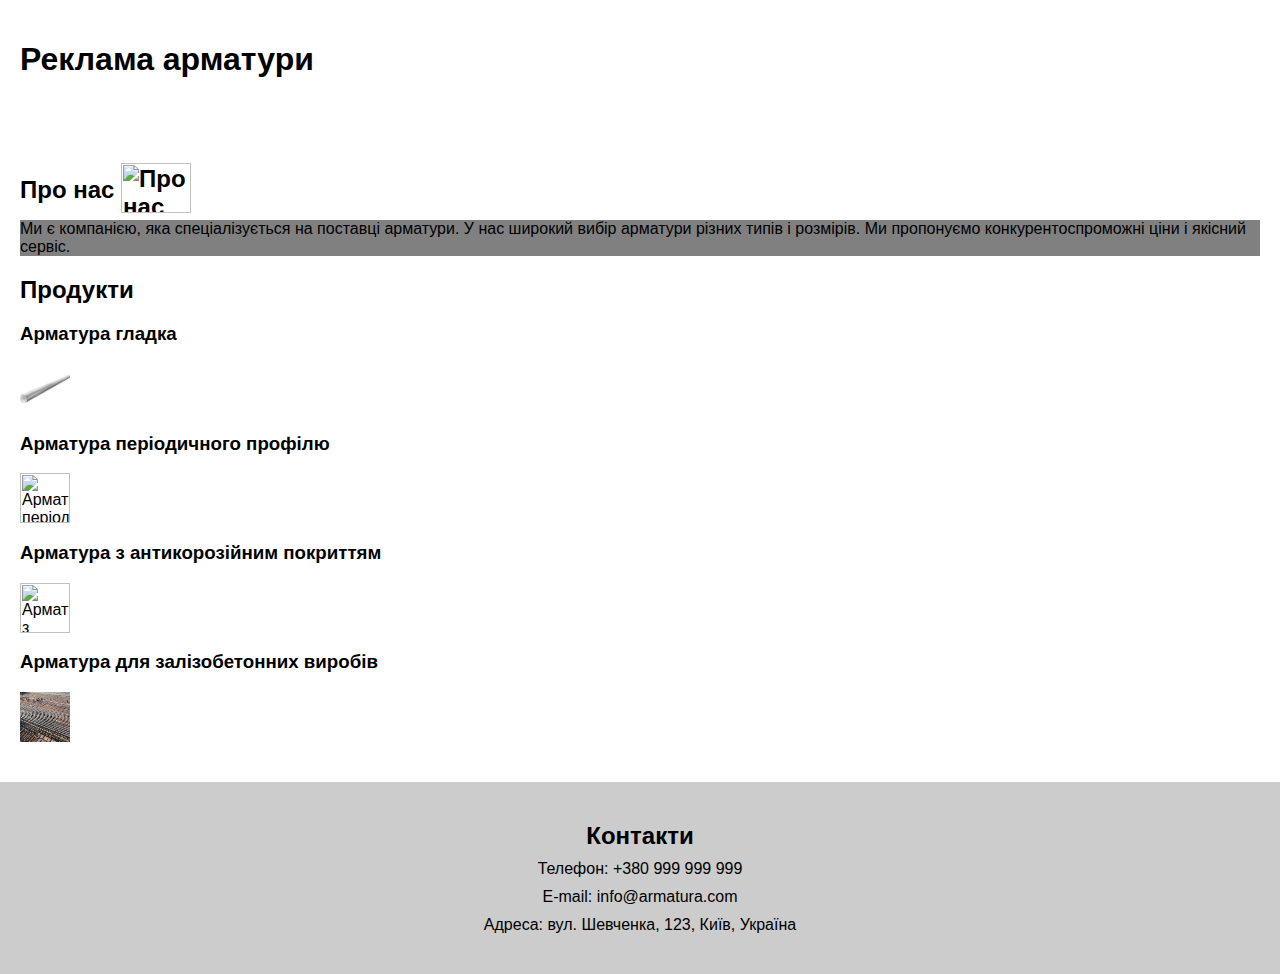
==== page2.html @ f866cfa1 "Create page2.html" ====
<html lang="uk">
<head>
  <meta charset="UTF-8">
  <meta name="viewport" content="width=device-width, initial-scale=1.0">
  <title>Реклама арматури</title>
  <link rel="stylesheet" href="style.css">
</head>
<body>
  <header>
    <h1>Реклама арматури</h1>
  </header>
  <main>
    <section id="about">
        
      <h2>Про нас <img class="sus" src="https://media.istockphoto.com/id/1345681613/ru/%D0%B2%D0%B5%D0%BA%D1%82%D0%BE%D1%80%D0%BD%D0%B0%D1%8F/%D1%82%D0%B2%D0%BE%D1%80%D1%87%D0%B5%D1%81%D0%BA%D0%B8%D0%B5-%D0%BB%D1%8E%D0%B4%D0%B8-%D0%BB%D0%BE%D0%B3%D0%BE%D1%82%D0%B8%D0%BF-%D0%B2%D0%B5%D0%BA%D1%82%D0%BE%D1%80%D0%BD%D0%B0%D1%8F-%D0%B8%D0%BB%D0%BB%D1%8E%D1%81%D1%82%D1%80%D0%B0%D1%86%D0%B8%D1%8F-%D0%B4%D0%B8%D0%B7%D0%B0%D0%B9%D0%BD-%D1%80%D0%B5%D0%B4%D0%B0%D0%BA%D1%82%D0%B8%D1%80%D1%83%D0%B5%D0%BC%D1%8B%D0%B9-%D0%B8%D0%B7%D0%BC%D0%B5%D0%B6%D0%B0%D0%B5%D0%BC%D1%8B%D0%B9-%D1%80%D0%B0%D0%B7%D0%BC%D0%B5%D1%80-eps.jpg?s=612x612&w=0&k=20&c=SmLht0n3YGNE0e7DbfYExbuBPSOCaiVhTNbwdK-5qMY=" alt="Про нас"></h2>
      <p>Ми є компанією, яка спеціалізується на поставці арматури. У нас широкий вибір арматури різних типів і розмірів. Ми пропонуємо конкурентоспроможні ціни і якісний сервіс.</p>
    </section>
    <section id="products">
      <h2>Продукти</h2>
      <ul>
        <li>
          <h3>Арматура гладка</h3>
          <img src="[data-uri]" alt="Арматура гладка">
        </li>
        <li>
          <h3>Арматура періодичного профілю</h3>
          <img src="https://metinvest-smc.com/uploads/images/categories-og/small/4ad068ffbe97f161ccc8a72dda504d71.jpeg" alt="Арматура періодичного профілю">
        </li>
        <li>
          <h3>Арматура з антикорозійним покриттям</h3>
          <img src="https://vartis-metal.com.ua/wp-content/uploads/armatura_mernoy_dlinu.jpg" alt="Арматура з антикорозійним покриттям">
        </li>
        <li>
          <h3>Арматура для залізобетонних виробів</h3>
          <img src="[data-uri]">
        </li>
      </ul>
    </section>
  </main>
  <footer>
    <section id="contact">
      <h2>Контакти</h2>
      <ul>
        <li>Телефон: +380 999 999 999</li>
        <li>E-mail: info@armatura.com</li>
        <li>Адреса: вул. Шевченка, 123, Київ, Україна</li>
      </ul>
    </section>
  </footer>
</body>
</html>
---- style.css ----
body {
  font-family: sans-serif;
  margin: 0;
  padding: 0;
}

header {
  background-color: #fff;
  padding: 20px;
}

h1 {
  font-size: 2em;
  margin-bottom: 10px;
  color: #000;
}

main {
  padding: 20px;
}

section {
  margin-bottom: 20px;
}

h2 {
  font-size: 1.5em;
  margin-bottom: 10px;
  color: #000;
}

ul {
  list-style-type: none;
  padding: 0;
  margin: 0;
}

li {
  margin-bottom: 10px;
}

.sus {
  width: 70px;
  height: 50px;
  position: relative;
  top: 15px;
}

img {
    width: 50px;
    height: 50px;
}

footer {
  background-color: #ccc;
  padding: 20px;
  text-align: center;
  color: #000;
}

h1:hover {
    background-color: floralwhite;
    transition: 0.5s;
    padding: 1px;
    margin: 1px;
}

h2:hover {
    transition: 1s;
    border: gray solid 1px;
    background-color: grey;
    padding: 1px;
    margin: 1px;
    border-radius: 25px;
}

p {
    background-color: grey;
}

h3:hover {
    transition: 0.4s;
    color: red;
    background-color: navy;
    border: 1px solid tomato;
    border-radius: 30px;
}

img:hover {
  transition: 2s;
  height: 200px;
  width: 200px;
}

.sus:hover {
  width: 80px;
  height: 50px;
}
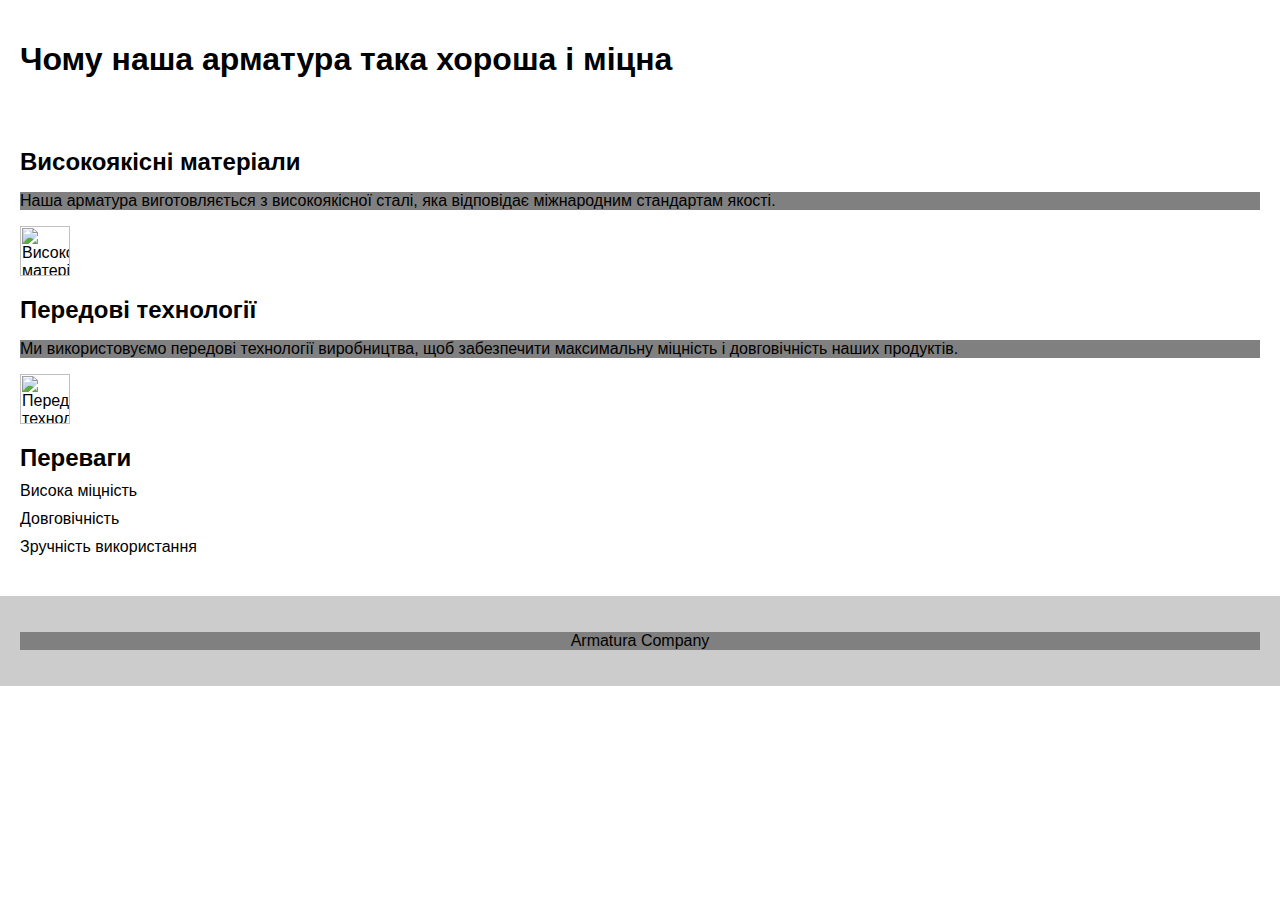
==== commit b3786a16: "Update page2.html" ====
--- a/page2.html
+++ b/page2.html
@@ -2,50 +2,35 @@
 <head>
   <meta charset="UTF-8">
   <meta name="viewport" content="width=device-width, initial-scale=1.0">
-  <title>Реклама арматури</title>
+  <title>Чому наша арматура така хороша і міцна</title>
   <link rel="stylesheet" href="style.css">
 </head>
 <body>
   <header>
-    <h1>Реклама арматури</h1>
+    <h1>Чому наша арматура така хороша і міцна</h1>
   </header>
   <main>
     <section id="about">
-        
-      <h2>Про нас <img class="sus" src="https://media.istockphoto.com/id/1345681613/ru/%D0%B2%D0%B5%D0%BA%D1%82%D0%BE%D1%80%D0%BD%D0%B0%D1%8F/%D1%82%D0%B2%D0%BE%D1%80%D1%87%D0%B5%D1%81%D0%BA%D0%B8%D0%B5-%D0%BB%D1%8E%D0%B4%D0%B8-%D0%BB%D0%BE%D0%B3%D0%BE%D1%82%D0%B8%D0%BF-%D0%B2%D0%B5%D0%BA%D1%82%D0%BE%D1%80%D0%BD%D0%B0%D1%8F-%D0%B8%D0%BB%D0%BB%D1%8E%D1%81%D1%82%D1%80%D0%B0%D1%86%D0%B8%D1%8F-%D0%B4%D0%B8%D0%B7%D0%B0%D0%B9%D0%BD-%D1%80%D0%B5%D0%B4%D0%B0%D0%BA%D1%82%D0%B8%D1%80%D1%83%D0%B5%D0%BC%D1%8B%D0%B9-%D0%B8%D0%B7%D0%BC%D0%B5%D0%B6%D0%B0%D0%B5%D0%BC%D1%8B%D0%B9-%D1%80%D0%B0%D0%B7%D0%BC%D0%B5%D1%80-eps.jpg?s=612x612&w=0&k=20&c=SmLht0n3YGNE0e7DbfYExbuBPSOCaiVhTNbwdK-5qMY=" alt="Про нас"></h2>
-      <p>Ми є компанією, яка спеціалізується на поставці арматури. У нас широкий вибір арматури різних типів і розмірів. Ми пропонуємо конкурентоспроможні ціни і якісний сервіс.</p>
+      <h2>Високоякісні матеріали</h2>
+      <p>Наша арматура виготовляється з високоякісної сталі, яка відповідає міжнародним стандартам якості.</p>
+      <img src="https://пульсар-констракшн.укр/wp-content/uploads/2020/11/111.jpg" alt="Високоякісні матеріали">
     </section>
-    <section id="products">
-      <h2>Продукти</h2>
+    <section id="technology">
+      <h2>Передові технології</h2>
+      <p>Ми використовуємо передові технології виробництва, щоб забезпечити максимальну міцність і довговічність наших продуктів.</p>
+      <img src="https://laserex.com.ua/wp-content/uploads/2017/01/123.jpg" alt="Передові технології">
+    </section>
+    <section id="benefits">
+      <h2>Переваги</h2>
       <ul>
-        <li>
-          <h3>Арматура гладка</h3>
-          <img src="[data-uri]" alt="Арматура гладка">
-        </li>
-        <li>
-          <h3>Арматура періодичного профілю</h3>
-          <img src="https://metinvest-smc.com/uploads/images/categories-og/small/4ad068ffbe97f161ccc8a72dda504d71.jpeg" alt="Арматура періодичного профілю">
-        </li>
-        <li>
-          <h3>Арматура з антикорозійним покриттям</h3>
-          <img src="https://vartis-metal.com.ua/wp-content/uploads/armatura_mernoy_dlinu.jpg" alt="Арматура з антикорозійним покриттям">
-        </li>
-        <li>
-          <h3>Арматура для залізобетонних виробів</h3>
-          <img src="[data-uri]">
-        </li>
+        <li>Висока міцність</li>
+        <li>Довговічність</li>
+        <li>Зручність використання</li>
       </ul>
     </section>
   </main>
   <footer>
-    <section id="contact">
-      <h2>Контакти</h2>
-      <ul>
-        <li>Телефон: +380 999 999 999</li>
-        <li>E-mail: info@armatura.com</li>
-        <li>Адреса: вул. Шевченка, 123, Київ, Україна</li>
-      </ul>
-    </section>
+    <p>Armatura Company</p>
   </footer>
 </body>
 </html>
